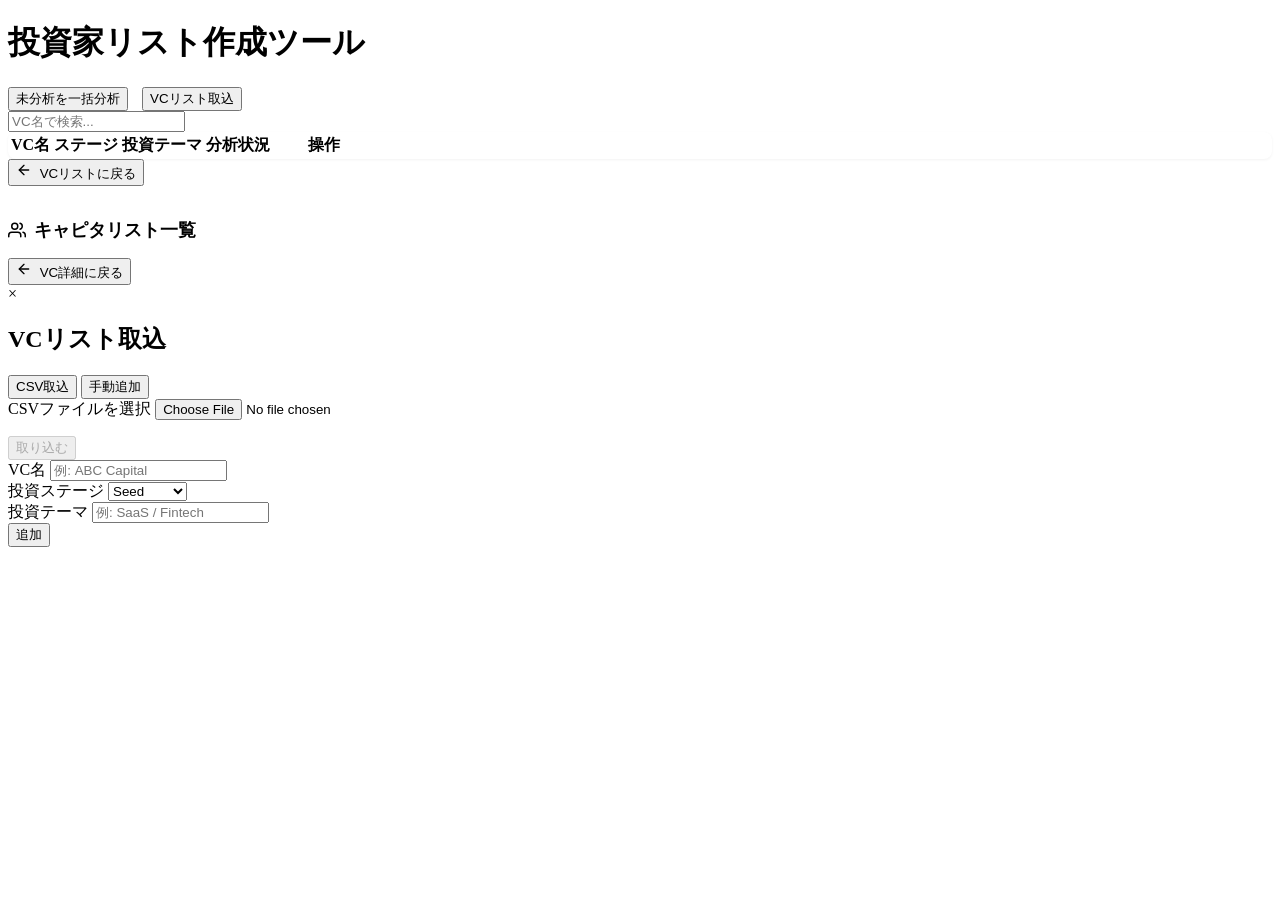
==== src/host/wwwroot/index.html @ 5ab612b3 "style: UIをモダンなSaaS風デザインに刷新し、一括分析ボタンを追加 Made-with: Cursor" ====
<!DOCTYPE html>
<html lang="ja">
<head>
    <meta charset="UTF-8">
    <meta name="viewport" content="width=device-width, initial-scale=1.0">
    <title>投資家リスト作成ツール</title>
    <link rel="stylesheet" href="/css/style.css">
</head>
<body>
    <header>
        <h1>投資家リスト作成ツール</h1>
        <div class="header-actions">
            <button id="btn-analyze-all" class="btn btn-secondary" style="margin-right: 10px;">未分析を一括分析</button>
            <button id="btn-import" class="btn btn-primary">VCリスト取込</button>
        </div>
    </header>

    <main>
        <!-- 画面1: VCリスト -->
        <section id="view-vc-list" class="view active">
            <div class="search-bar">
                <input type="text" id="search-input" placeholder="VC名で検索...">
            </div>
            <div style="overflow-x: auto; background: white; border-radius: 8px; box-shadow: 0 1px 3px rgba(0,0,0,0.05);">
                <table id="vc-table">
                    <thead>
                        <tr>
                            <th>VC名</th>
                            <th>ステージ</th>
                            <th>投資テーマ</th>
                            <th>分析状況</th>
                            <th style="width: 100px;">操作</th>
                        </tr>
                    </thead>
                    <tbody id="vc-table-body"></tbody>
                </table>
            </div>
            <div id="vc-empty" class="empty-message" style="display:none;">
                <svg xmlns="http://www.w3.org/2000/svg" width="48" height="48" viewBox="0 0 24 24" fill="none" stroke="#cbd5e1" stroke-width="1" stroke-linecap="round" stroke-linejoin="round" style="margin-bottom: 1rem;"><rect x="3" y="3" width="18" height="18" rx="2" ry="2"></rect><line x1="3" y1="9" x2="21" y2="9"></line><line x1="9" y1="21" x2="9" y2="9"></line></svg>
                <p>VCが登録されていません。<br>右上の「VCリスト取込」から追加してください。</p>
            </div>
        </section>

        <!-- 画面2: VC詳細 -->
        <section id="view-vc-detail" class="view">
            <button class="btn-back" id="btn-back-to-list">
                <svg xmlns="http://www.w3.org/2000/svg" width="16" height="16" viewBox="0 0 24 24" fill="none" stroke="currentColor" stroke-width="2" stroke-linecap="round" stroke-linejoin="round" style="margin-right: 4px;"><line x1="19" y1="12" x2="5" y2="12"></line><polyline points="12 19 5 12 12 5"></polyline></svg>
                VCリストに戻る
            </button>
            <div id="vc-detail-header"></div>
            <h3 style="margin: 2rem 0 1rem; font-size: 1.1rem; color: var(--text-main); display: flex; align-items: center; gap: 0.5rem;">
                <svg xmlns="http://www.w3.org/2000/svg" width="18" height="18" viewBox="0 0 24 24" fill="none" stroke="currentColor" stroke-width="2" stroke-linecap="round" stroke-linejoin="round"><path d="M17 21v-2a4 4 0 0 0-4-4H5a4 4 0 0 0-4 4v2"></path><circle cx="9" cy="7" r="4"></circle><path d="M23 21v-2a4 4 0 0 0-3-3.87"></path><path d="M16 3.13a4 4 0 0 1 0 7.75"></path></svg>
                キャピタリスト一覧
            </h3>
            <div id="capitalist-list"></div>
        </section>

        <!-- 画面3: キャピタリスト詳細 -->
        <section id="view-capitalist-detail" class="view">
            <button class="btn-back" id="btn-back-to-vc">
                <svg xmlns="http://www.w3.org/2000/svg" width="16" height="16" viewBox="0 0 24 24" fill="none" stroke="currentColor" stroke-width="2" stroke-linecap="round" stroke-linejoin="round" style="margin-right: 4px;"><line x1="19" y1="12" x2="5" y2="12"></line><polyline points="12 19 5 12 12 5"></polyline></svg>
                VC詳細に戻る
            </button>
            <div id="capitalist-detail-content"></div>
        </section>
    </main>

    <!-- モーダル: VCリスト取込 -->
    <div id="modal-import" class="modal">
        <div class="modal-content">
            <span class="modal-close" id="modal-close">&times;</span>
            <h2>VCリスト取込</h2>
            <div class="tab-buttons">
                <button class="tab-btn active" data-tab="csv">CSV取込</button>
                <button class="tab-btn" data-tab="manual">手動追加</button>
            </div>
            <div id="tab-csv" class="tab-content active">
                <label class="file-label">
                    CSVファイルを選択
                    <input type="file" id="csv-file" accept=".csv">
                </label>
                <p id="csv-preview"></p>
                <button id="btn-csv-import" class="btn btn-primary" disabled>取り込む</button>
            </div>
            <div id="tab-manual" class="tab-content">
                <div class="form-group">
                    <label>VC名</label>
                    <input type="text" id="manual-name" placeholder="例: ABC Capital">
                </div>
                <div class="form-group">
                    <label>投資ステージ</label>
                    <select id="manual-stage">
                        <option value="Pre-Seed">Pre-Seed</option>
                        <option value="Seed" selected>Seed</option>
                        <option value="Series A">Series A</option>
                    </select>
                </div>
                <div class="form-group">
                    <label>投資テーマ</label>
                    <input type="text" id="manual-theme" placeholder="例: SaaS / Fintech">
                </div>
                <button id="btn-manual-add" class="btn btn-primary">追加</button>
            </div>
        </div>
    </div>

    <script src="/js/app.js"></script>
</body>
</html>
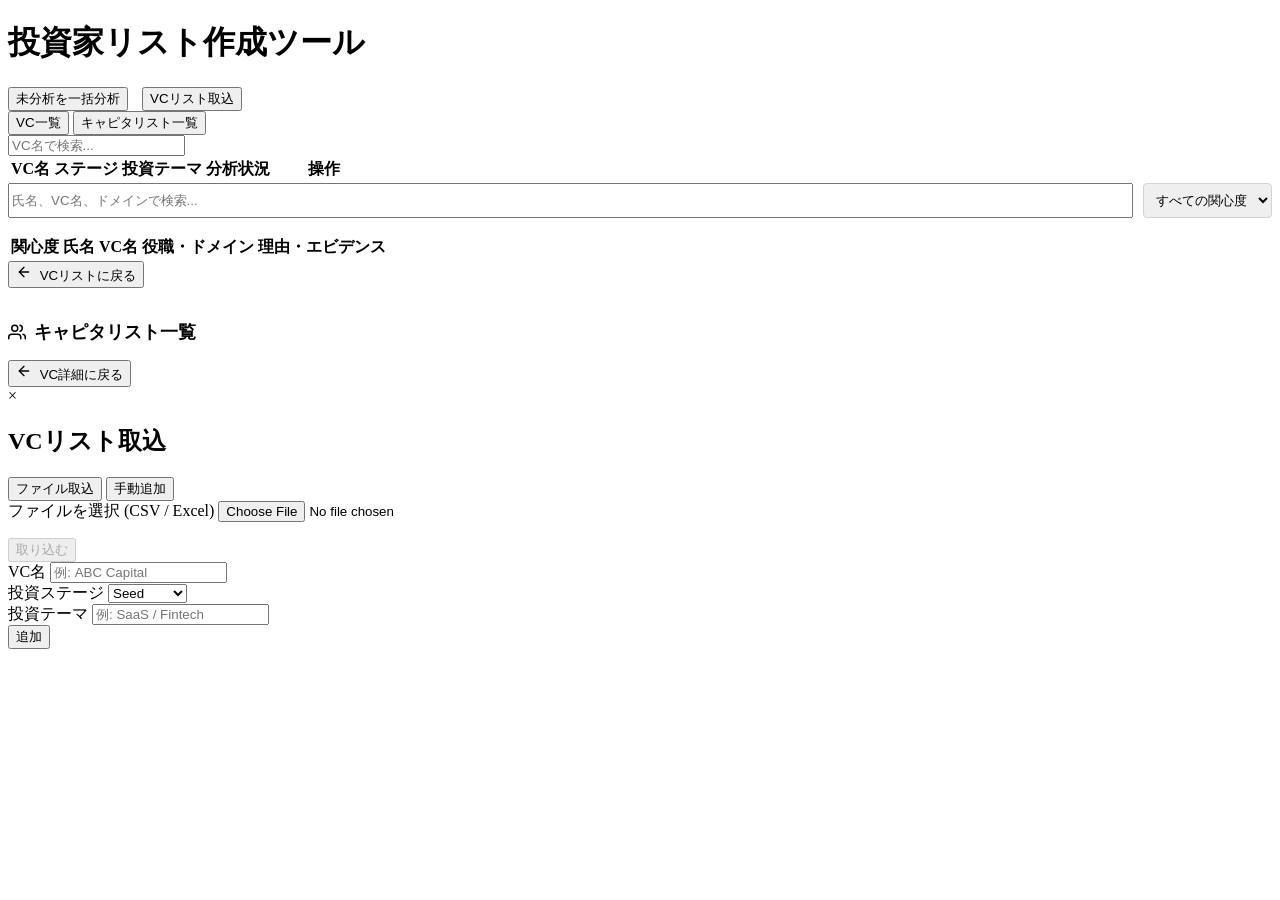
==== commit b0d4857c: "feat: エクセル(.xlsx)ファイルからのインポートに対応 Made-with: Cursor" ====
--- a/src/host/wwwroot/index.html
+++ b/src/host/wwwroot/index.html
@@ -4,7 +4,7 @@
     <meta charset="UTF-8">
     <meta name="viewport" content="width=device-width, initial-scale=1.0">
     <title>投資家リスト作成ツール</title>
-    <link rel="stylesheet" href="/css/style.css">
+    <link rel="stylesheet" href="/css/style.css?v=1.5">
 </head>
 <body>
     <header>
@@ -16,12 +16,18 @@
     </header>
 
     <main>
+        <!-- タブナビゲーション -->
+        <div class="main-tabs">
+            <button id="tab-vc-list" class="main-tab-btn active">VC一覧</button>
+            <button id="tab-capitalist-list" class="main-tab-btn">キャピタリスト一覧</button>
+        </div>
+
         <!-- 画面1: VCリスト -->
         <section id="view-vc-list" class="view active">
             <div class="search-bar">
                 <input type="text" id="search-input" placeholder="VC名で検索...">
             </div>
-            <div style="overflow-x: auto; background: white; border-radius: 8px; box-shadow: 0 1px 3px rgba(0,0,0,0.05);">
+            <div class="table-responsive-wrapper">
                 <table id="vc-table">
                     <thead>
                         <tr>
@@ -38,6 +44,36 @@
             <div id="vc-empty" class="empty-message" style="display:none;">
                 <svg xmlns="http://www.w3.org/2000/svg" width="48" height="48" viewBox="0 0 24 24" fill="none" stroke="#cbd5e1" stroke-width="1" stroke-linecap="round" stroke-linejoin="round" style="margin-bottom: 1rem;"><rect x="3" y="3" width="18" height="18" rx="2" ry="2"></rect><line x1="3" y1="9" x2="21" y2="9"></line><line x1="9" y1="21" x2="9" y2="9"></line></svg>
                 <p>VCが登録されていません。<br>右上の「VCリスト取込」から追加してください。</p>
+            </div>
+        </section>
+
+        <!-- 画面1.5: キャピタリスト一覧 -->
+        <section id="view-all-capitalists" class="view">
+            <div class="search-bar" style="display: flex; gap: 10px; margin-bottom: 1rem;">
+                <input type="text" id="search-capitalist-input" placeholder="氏名、VC名、ドメインで検索..." style="flex: 1;">
+                <select id="filter-interest-status" style="padding: 0.5rem; border: 1px solid #cbd5e1; border-radius: 4px;">
+                    <option value="">すべての関心度</option>
+                    <option value="Interested">関心あり</option>
+                    <option value="Unknown">不明</option>
+                    <option value="NotInterested">関心なし</option>
+                </select>
+            </div>
+            <div class="table-responsive-wrapper">
+                <table id="all-capitalists-table">
+                    <thead>
+                        <tr>
+                            <th>関心度</th>
+                            <th>氏名</th>
+                            <th>VC名</th>
+                            <th>役職・ドメイン</th>
+                            <th>理由・エビデンス</th>
+                        </tr>
+                    </thead>
+                    <tbody id="all-capitalists-table-body"></tbody>
+                </table>
+            </div>
+            <div id="all-capitalists-empty" class="empty-message" style="display:none;">
+                <p>キャピタリストが見つかりません。</p>
             </div>
         </section>
 
@@ -71,13 +107,13 @@
             <span class="modal-close" id="modal-close">&times;</span>
             <h2>VCリスト取込</h2>
             <div class="tab-buttons">
-                <button class="tab-btn active" data-tab="csv">CSV取込</button>
+                <button class="tab-btn active" data-tab="csv">ファイル取込</button>
                 <button class="tab-btn" data-tab="manual">手動追加</button>
             </div>
             <div id="tab-csv" class="tab-content active">
                 <label class="file-label">
-                    CSVファイルを選択
-                    <input type="file" id="csv-file" accept=".csv">
+                    ファイルを選択 (CSV / Excel)
+                    <input type="file" id="csv-file" accept=".csv,.xlsx">
                 </label>
                 <p id="csv-preview"></p>
                 <button id="btn-csv-import" class="btn btn-primary" disabled>取り込む</button>
@@ -104,6 +140,6 @@
         </div>
     </div>
 
-    <script src="/js/app.js"></script>
+    <script src="/js/app.js?v=1.2"></script>
 </body>
 </html>
